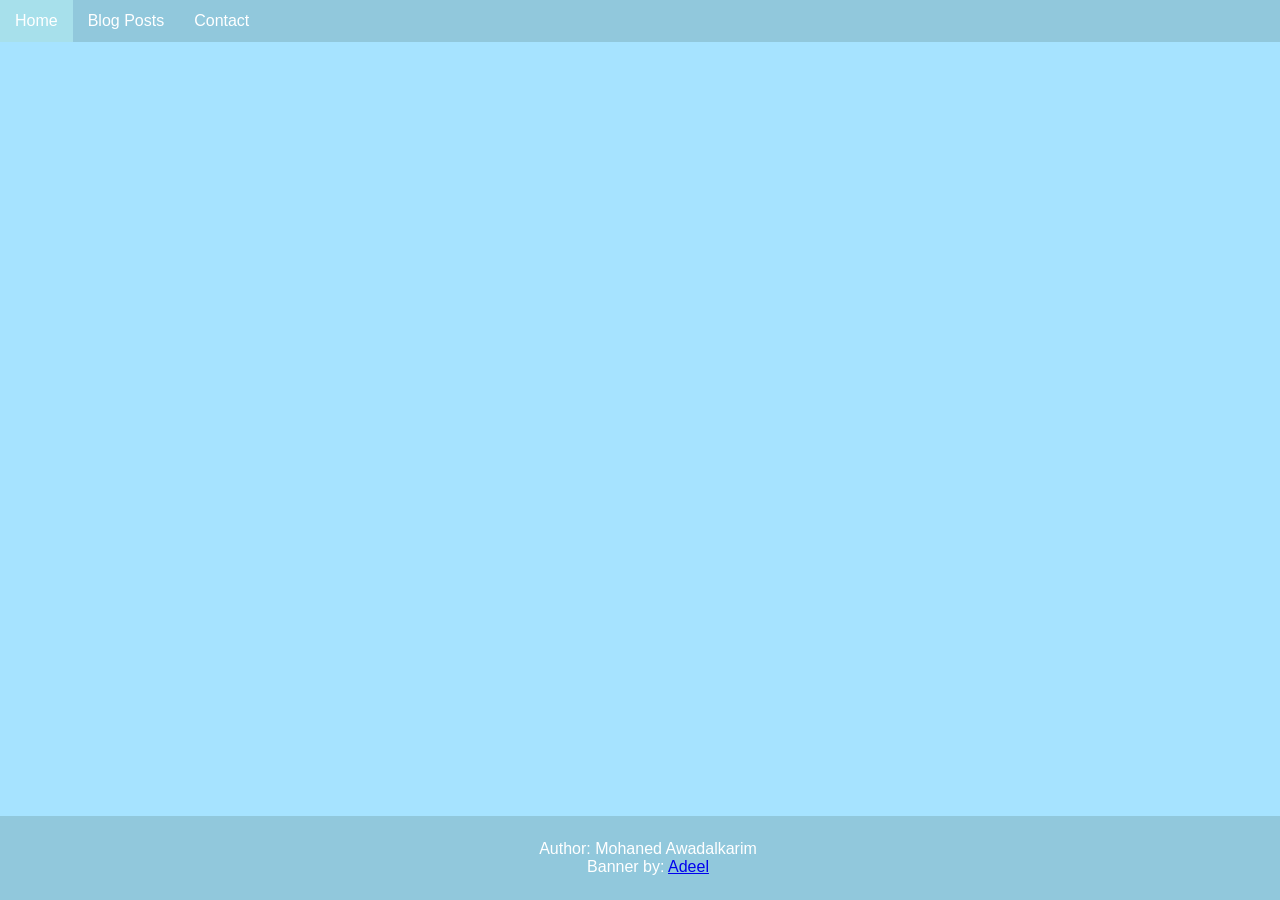
==== template.html @ 86b41953 "Updated index.html and style.css, created template.html Found spelling mistakes Fixed issue with foo" ====
<!DOCTYPE html>
<html lang="en">
     <head>
          <title>Mohamed Awadalkarim - Template</title>
          <link rel="icon" href="MohamedPeace.png" type="image/png">
          <link type="text/css" rel="stylesheet" href="style.css">
          <meta charset="utf-8">
          <meta name="viewport" content="width=device-width, intial-scale=1.0">
     </head>
     <body>
                         <header>
                              <nav>
                                  <h3>My page</h3>
                                   <ul>
                                        <li><a class="active" href="index.html">Home</a></li>
                                        <li><a href="blogposts.html">Blog Posts</a></li>
                                        <li><a href="contact.html">Contact</a></li>
                                   </ul> 
                              </nav>
                         </header>
                         <main>
                        </main> 
                        <footer>
                             <p>Author: Mohaned Awadalkarim<br>
                             Banner by: <a href="https://www.etsy.com/uk/shop/Potatomelon111/" target="_blank">Adeel</a></p> 
                        </footer>                        
    </body>
</html>
---- style.css ----
body {
  background: #a6e3ff;
  font-family: "questrial", sans-serif;
  margin: 0;
}

h1 { 
  text-align: center;
}

header {
  background: #d2f1f3;
  color: white;
}

header h1 {
  margin: 0;
}

nav ul {
  list-style-type: none;
  margin: 0;
  padding: 0;
  overflow: hidden;
  background-color: #91c8dc;
  position: fixed;
  top: 0;
  width: 100%;
}

nav li {
  float: left;
}

nav li a {
  display: block;
  color: white;
  text-align: center;
  padding: 12px 15px;
  text-decoration: none;
}

nav li a:hover:not(.active) {
  text-transform: uppercase;
  background-color: #91c8dc;
}

.active {
  background-color: #a7e0eb;
}

img{
  max-width: 100%;
}

footer {
  display: block;
  position: absolute;
  left: 0;
  bottom: 0;
  width: 100%;
  background-color: #91c8dc;
  color: white;
  text-align: center;
  padding: 8px;
}
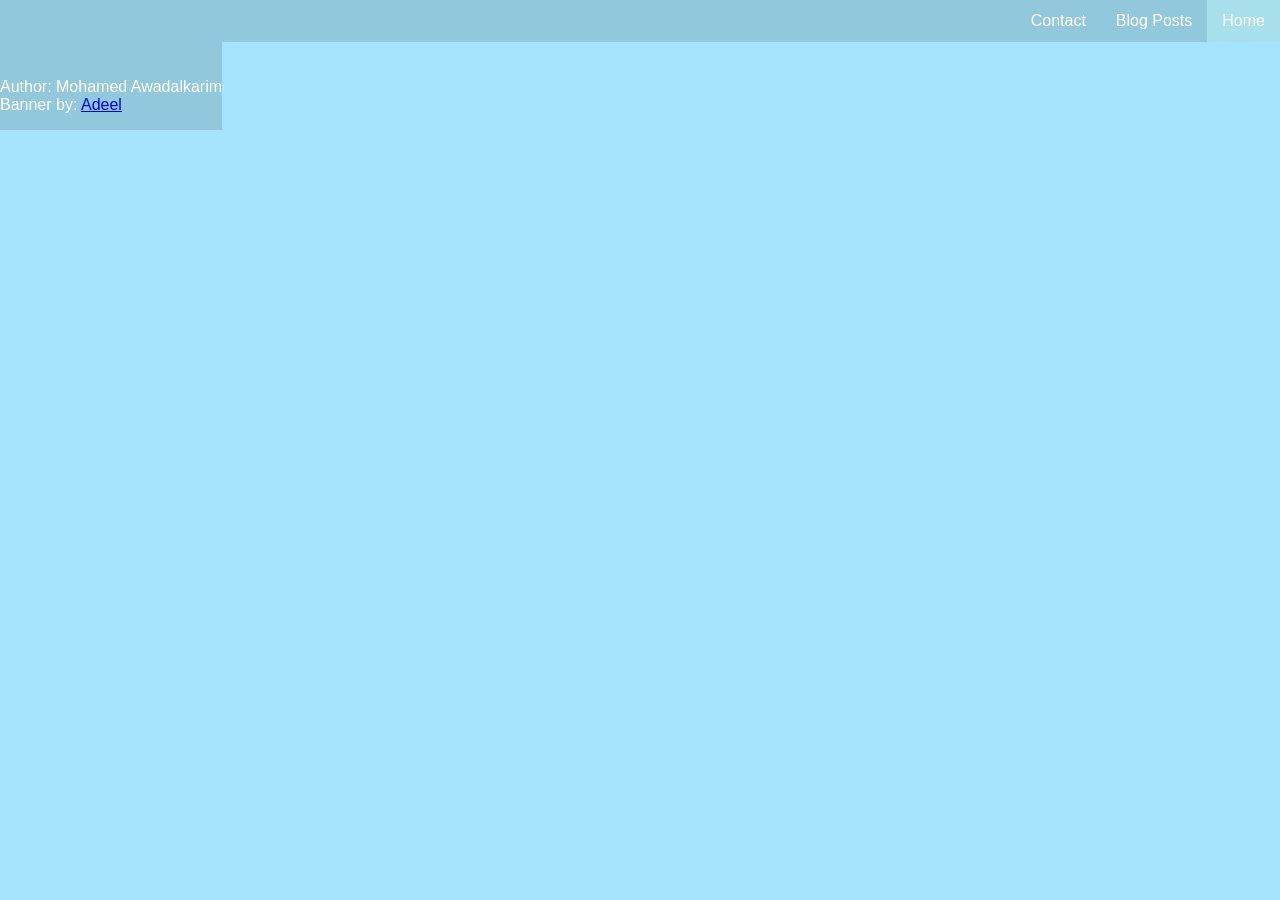
==== commit 51ee8ec7: "Updated style.css and index.html Fixed footer and some styling" ====
--- a/template.html
+++ b/template.html
@@ -3,9 +3,9 @@
      <head>
           <title>Mohamed Awadalkarim - Template</title>
           <link rel="icon" href="MohamedPeace.png" type="image/png">
-          <link type="text/css" rel="stylesheet" href="style.css">
+          <link type="text/css" rel="stylesheet" href="Stylesheets/style.css">
           <meta charset="utf-8">
-          <meta name="viewport" content="width=device-width, intial-scale=1.0">
+          <meta name="viewport" content="width=device-width, initial-scale=1.0">
      </head>
      <body>
                          <header>
@@ -21,7 +21,7 @@
                          <main>
                         </main> 
                         <footer>
-                             <p>Author: Mohaned Awadalkarim<br>
+                             <p>Author: Mohamed Awadalkarim<br>
                              Banner by: <a href="https://www.etsy.com/uk/shop/Potatomelon111/" target="_blank">Adeel</a></p> 
                         </footer>                        
     </body>
--- a/Stylesheets/style.css
+++ b/Stylesheets/style.css
@@ -0,0 +1,125 @@
+body {
+  background: #a6e3ff;
+  font-family: "questrial", sans-serif;
+  margin: 0;
+  padding: 0
+}
+
+h1 { 
+  text-align: center;
+}
+
+header {
+  background: #d2f1f3;
+  color: white;
+}
+
+header h3 {
+  margin: 0;
+}
+
+nav ul {
+  list-style-type: none;
+  margin: 0;
+  padding: 0;
+  overflow: hidden;
+  background-color: #91c8dc;
+  position: fixed;
+  top: 0;
+  width: 100%;
+}
+
+nav li {
+  float: right;
+}
+
+nav li a {
+  display: block;
+  color: white;
+  text-align: center;
+  padding: 12px 15px;
+  text-decoration: none;
+}
+
+nav li a:hover:not(.active) {
+  text-transform: uppercase;
+  background-color: #91c8dc;
+}
+
+.active {
+  background-color: #a7e0eb;
+}
+
+img{
+  max-width: 100%;
+}
+
+footer {
+  position: absolute;
+  height: auto;
+  width: 100wv;
+  padding-top: 40px;
+  color: #fff;
+  background-color: #91c8dc;
+}
+
+.footer-content {
+  display: flex;
+  align-items: center;
+  justify-content: center;
+  flex-direction: column;
+  text-align: center;
+}
+
+.footer-content h3{
+  font-size: 1.8ren;
+  font-weight: 400;
+  text-transform: capitalize;
+  line-height: 3ren;
+}
+
+.footer-content p{
+  max-width: 500px;
+  margin: 10px auto;
+  line-height: 28px;
+  font-size: 14px;
+  text-decoration: none;
+}
+
+.socials{
+  list-style-type: none;
+  display: flex;
+  align-items: center;
+  margin: 1ren 0 3ren 0;
+}
+
+.socials li{
+  margin: 0 10px;
+}
+
+.socials a{
+  text-decoration: none;
+  color: #fff;
+}
+
+.socials a li{
+  font-size: 1.1ren;
+  transition: color.4s ease;
+}
+
+.socials a:hover i{
+color: #4ea7c7
+}
+
+.footer-bottom{
+  width: 100vw;
+  padding: 20px 0;
+  text-align: center;
+}
+
+.footer-bottom p{
+  font-size: 14-x;
+  word-spacing: 2px;
+  text-transform: capitalize;
+}
+
